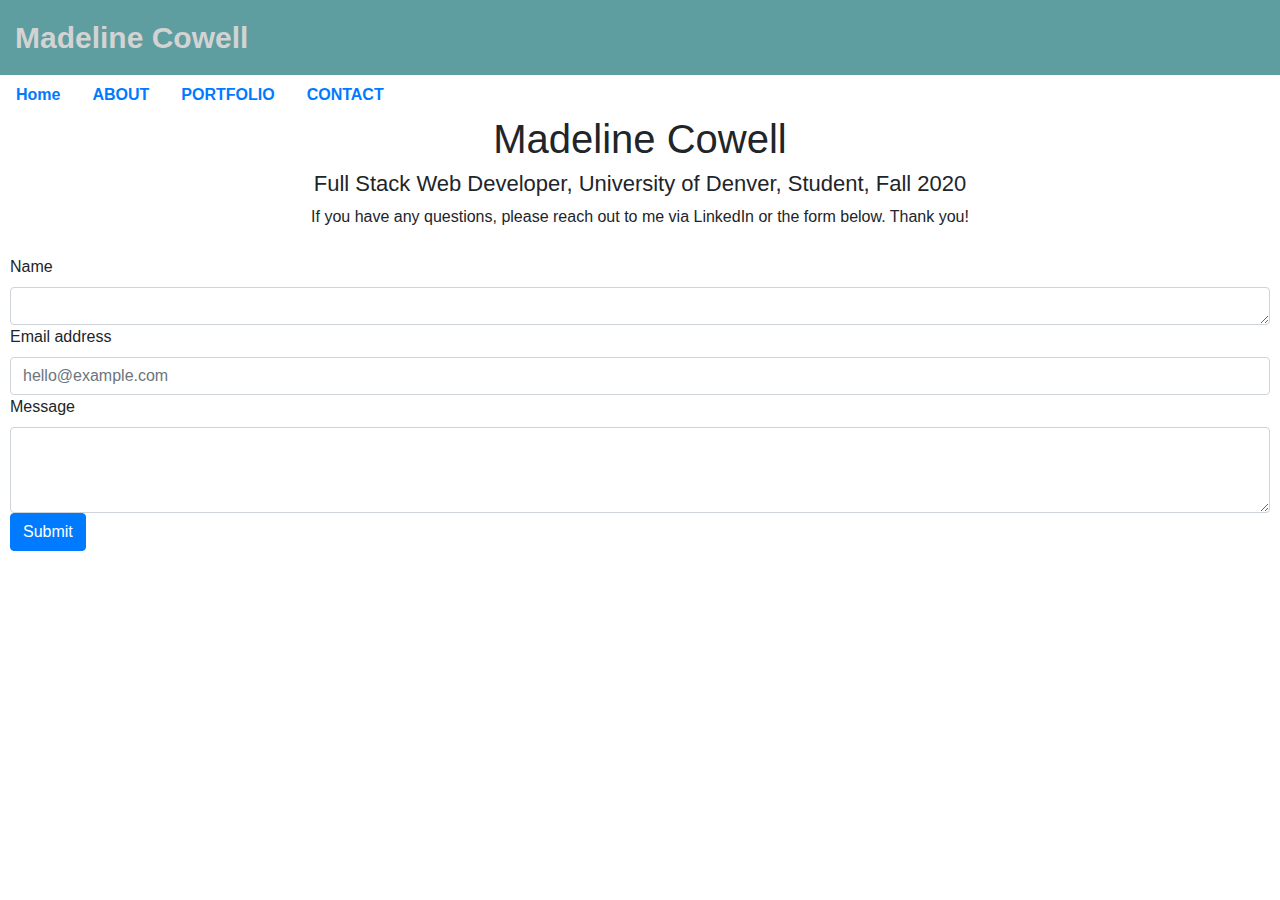
==== contact.html @ 483ae605 "initializing" ====
<!DOCTYPE html>
<html lang="en">

<head>
    <meta charset="UTF-8">
    <meta name="viewport" content="width=device-width, initial-scale=1, shrink-to-fit=no">
    
  <link rel="stylesheet" href="style.css">

    <!-- Bootstrap CSS -->
    <link rel="stylesheet" href="https://stackpath.bootstrapcdn.com/bootstrap/4.3.1/css/bootstrap.min.css"
        integrity="sha384-ggOyR0iXCbMQv3Xipma34MD+dH/1fQ784/j6cY/iJTQUOhcWr7x9JvoRxT2MZw1T" crossorigin="anonymous">

    <title>Madeline's Portfolio (Homework 2)</title>


</head>

<header><strong>Madeline Cowell</strong> </header>

<body>

    <strong>
        <ul class="nav">
            <li class="nav-item">
                <a class="nav-link active" href="index.html">Home</a>
            </li>
            <li class="nav-item">
                <a class="nav-link" href="index.html">ABOUT</a>
            </li>
            <li class="nav-item">
                <a class="nav-link" href="portfolio.html">PORTFOLIO</a>
            </li>
            <li class="nav-item">
                <a class="nav-link" href="contact.html">CONTACT</a>
            </li>
        </ul>
    </strong>

    <div class="contactmsg">
        <h1 class="contact1">Madeline Cowell</h1>
        <h2 class="contact2">Full Stack Web Developer, University of Denver, Student, Fall 2020</h2>
        <p class="contact3">If you have any questions, please reach out to me via LinkedIn or the form below. Thank you!</p>
    </div>

    <section>
        <form>
            <div class="form-contact">
                <label for="Name">Name</label>
                <textarea class="form-control" id="exampleFormControlTextarea1" rows="1"></textarea>
            </div>

            <div class="form-contact">
                <label for="Email">Email address</label>
                <input type="email" class="form-control" id="exampleFormControlInput1" placeholder="hello@example.com">
            </div>

            <div class="form-contact">
                <label for="Message">Message</label>
                <textarea class="form-control" id="exampleFormControlTextarea1" rows="3"></textarea>
            </div>

            <div class="form-contact">
                <button type="submit" class="btn btn-primary">Submit</button>
            </div>
        </form>
    </section>
</body>

</html>
---- style.css ----
header {
    background-color: cadetblue;
    padding: 15px;
    font-size: 30px;
    color: lightgray;
  }

  .nav {
      font: bold;
  }

  /* .img-links {
    max-width: 200px;
    align-content: center;
  }

  .img-fluid {
    max-width: 100%;
    height: auto;
  }

 .thumbnail{
    width: 250px;
  } */

/* SECTION 1 - LINKS */

  section.links {
    max-width: 600px;
    max-height: 450px;
    position: relative;
    padding-left: auto;
    padding-right: auto;
  }

  .thumbnail {
    box-shadow: 0 4px 8px 0 rgba(0,0,0,0.2);
    transition: 0.3s;
    text-align: center;
    background-color: cadetblue;
    padding: 8px;
  }
  
  .thumbnail:hover {
    box-shadow: 0 8px 16px 0 rgba(0,0,0,0.2);
  }
  
  .container {
    padding: 2px 16px;
  }

  img.img-fluid.img-links.CVLogo {
   padding: 62px 0px 62px 0px;
  }

  h3 {
    color: whitesmoke;
  }

  /* SECOND SECTION - PROJECTS */

  .thumbnailP {
    box-shadow: 0 4px 8px 0 rgba(0,0,0,0.2);
    transition: 0.3s;
    text-align: center;
    background-color: cadetblue;
    padding: 8px;
  }
  
  .thumbnailP:hover {
    box-shadow: 0 8px 16px 0 rgba(0,0,0,0.2);
  }
  
  .containerP {
    padding: 2px 16px;
  }

  body {
    background-color: lightgray;
  }

  section {
    font-family: 'Gill Sans', 'Gill Sans MT', Calibri, 'Trebuchet MS', sans-serif;
    padding:10px;
  }


img.headshot {
    position: absolute;
    padding-top: 15px;
    /* align-items: center; */
    width:150px; 
    height:auto; 
    left: 40%;
    right: 60%
    
}

img.card1-img-top {
    width:300px; 
    height:auto;   
}



/* CONTACT */

.contactmsg {
    text-align: center;
}

.contact2 {
    font-size: 22px;
}
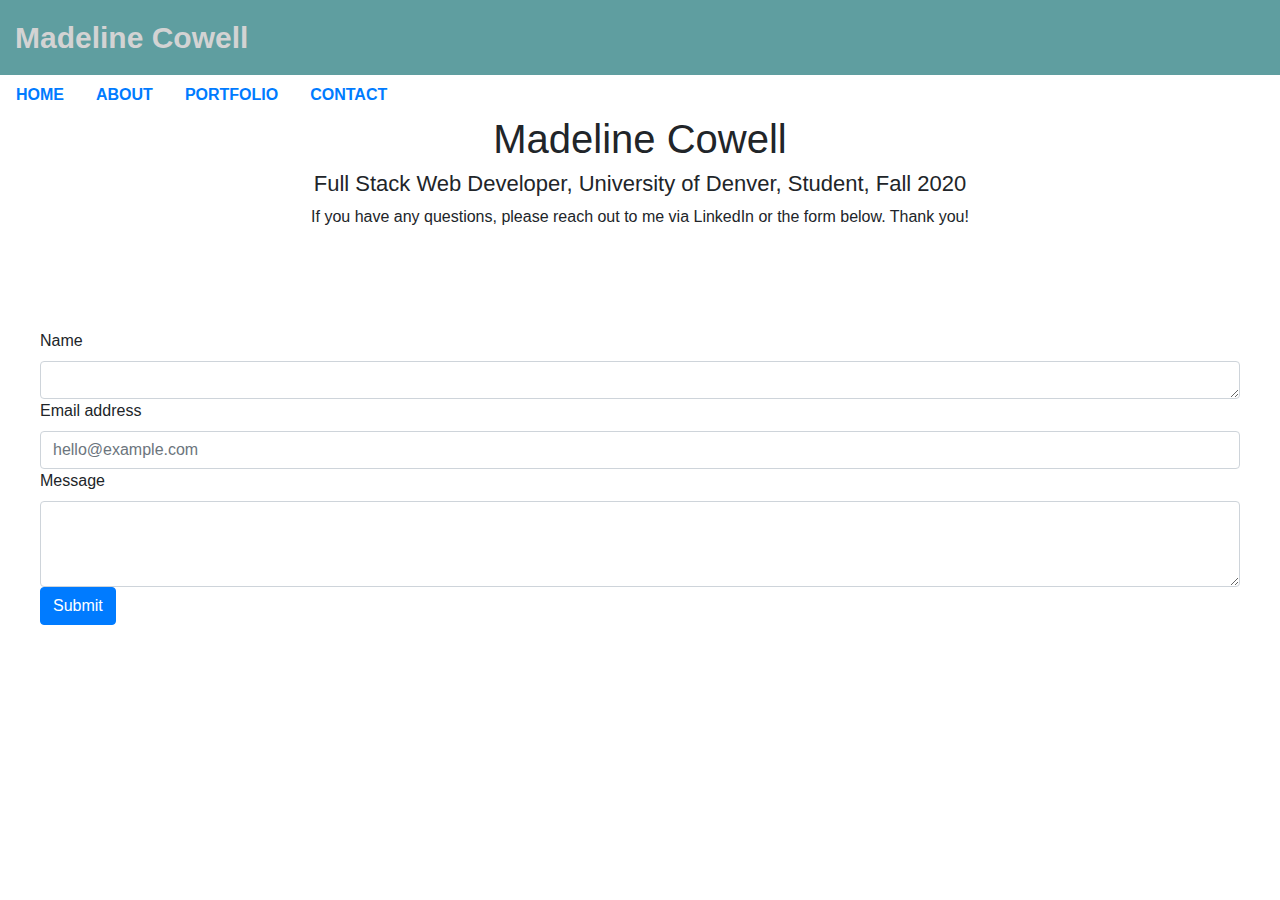
==== commit a62b6f6e: "updated readme and links" ====
--- a/contact.html
+++ b/contact.html
@@ -23,11 +23,11 @@
     <strong>
         <ul class="nav">
             <li class="nav-item">
-                <a class="nav-link active" href="index.html">Home</a>
-            </li>
-            <li class="nav-item">
-                <a class="nav-link" href="index.html">ABOUT</a>
-            </li>
+                <a class="nav-link active" href="index.html">HOME</a>
+              </li>
+              <li class="nav-item">
+                <a class="nav-link" href="about.html">ABOUT</a>
+              </li>
             <li class="nav-item">
                 <a class="nav-link" href="portfolio.html">PORTFOLIO</a>
             </li>
--- a/style.css
+++ b/style.css
@@ -82,6 +82,8 @@
   section {
     font-family: 'Gill Sans', 'Gill Sans MT', Calibri, 'Trebuchet MS', sans-serif;
     padding:10px;
+    margin: 30px;
+    margin-top: 90px;
   }
 
 
